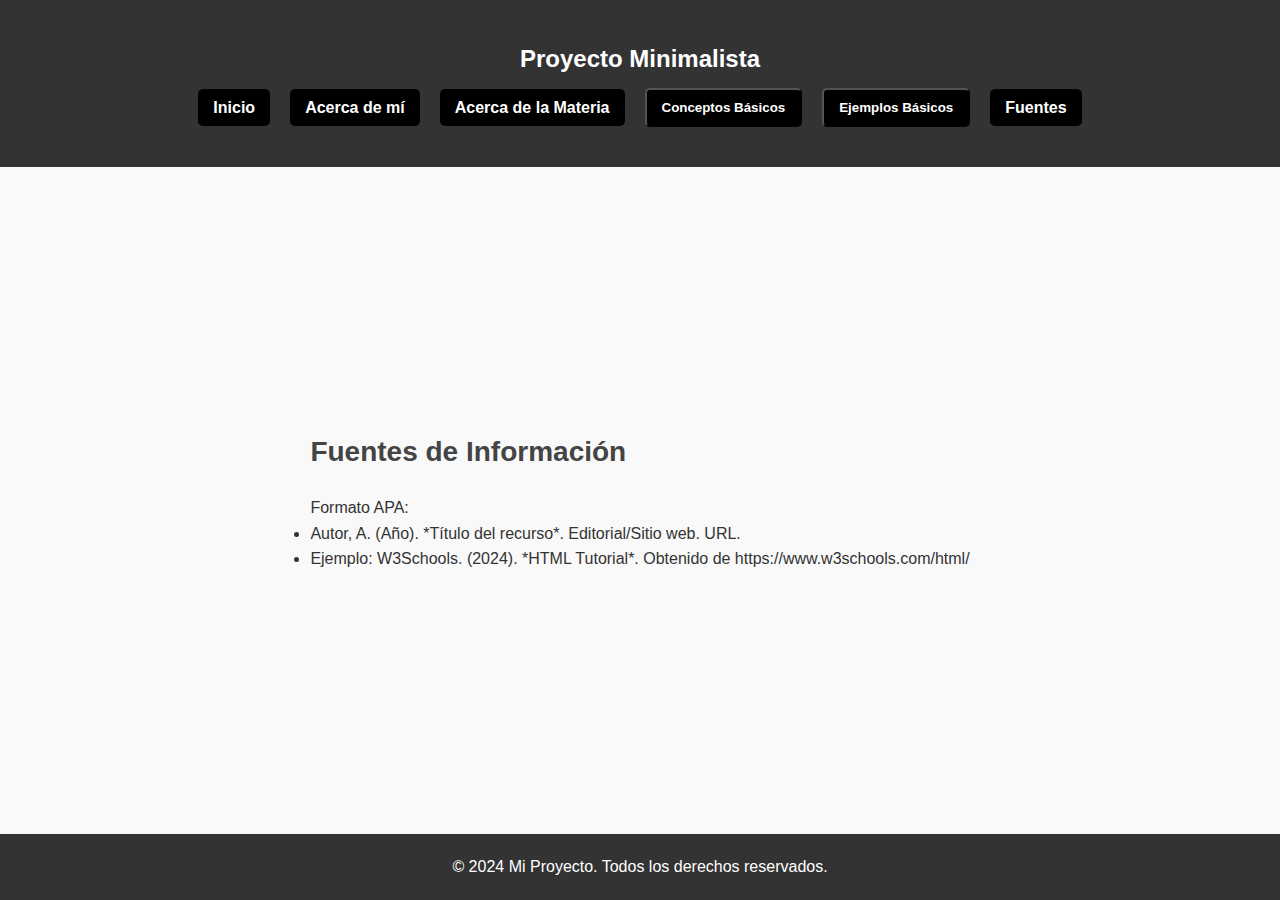
==== fuentes.html @ 9815a08c "avances" ====
<!DOCTYPE html>
<html lang="es">

<head>
    <meta charset="UTF-8">
    <meta name="viewport" content="width=device-width, initial-scale=1.0">
    <title>Fuentes de Información</title>
    <link rel="stylesheet" href="styles.css">
</head>

<body>
    <header class="header">
        <div class="container">
            <h1 class="logo">Proyecto Minimalista</h1>
            <nav>
                <ul class="menu">
                    <li><a href="/index.html" class="menu-item">Inicio</a></li>
                    <li><a href="acerca-de-mi.html" class="menu-item">Acerca de mí</a></li>
                    <li><a href="acerca-de-la-materia.html" class="menu-item">Acerca de la Materia</a></li>
                    <li>
                        <button class="menu-item dropdown" onclick="toggleSubMenu('conceptos-basicos')">Conceptos
                            Básicos</button>
                        <ul id="conceptos-basicos" class="submenu">
                            <li><a href="conceptos/mecanismos.html">Mecanismos de Seguridad</a></li>
                            <li><a href="conceptos/ajax.html">AJAX</a></li>
                            <li><a href="conceptos/jquery.html">JQuery</a></li>
                            <li><a href="conceptos/mootools.html">Mootools</a></li>
                            <li><a href="conceptos/prototype.html">Prototype</a></li>
                        </ul>
                    </li>
                    <li>
                        <button class="menu-item dropdown" onclick="toggleSubMenu('ejemplos-basicos')">Ejemplos
                            Básicos</button>
                        <ul id="ejemplos-basicos" class="submenu">
                            <li><a href="ejemplos/mecanismos.html">Mecanismos de Seguridad</a></li>
                            <li><a href="ejemplos/ajax.html">AJAX</a></li>
                            <li><a href="ejemplos/jquery.html">JQuery</a></li>
                            <li><a href="ejemplos/mootools.html">Mootools</a></li>
                            <li><a href="ejemplos/prototype.html">Prototype</a></li>
                        </ul>
                    </li>
                    <li><a href="fuentes.html" class="menu-item">Fuentes</a></li>
                </ul>
            </nav>
        </div>
    </header>


    <main class="container">
        <h1 class="section-title">Fuentes de Información</h1>
        <p>Formato APA:</p>
        <ul>
            <li>Autor, A. (Año). *Título del recurso*. Editorial/Sitio web. URL.</li>
            <li>Ejemplo: W3Schools. (2024). *HTML Tutorial*. Obtenido de https://www.w3schools.com/html/</li>
        </ul>
    </main>

    <footer class="footer">
        <p>© 2024 Mi Proyecto. Todos los derechos reservados.</p>
    </footer>

    <script src="script.js"></script>

</body>

</html>
---- styles.css ----
/* General Reset */
* {
  margin: 0;
  padding: 0;
  box-sizing: border-box;
}

body {
  font-family: "Montserrat", sans-serif;
  background: #f9f9f9;
  color: #333;
  line-height: 1.6;
  scroll-behavior: smooth;
  display: flex;
  flex-direction: column;
  min-height: 100vh;
}

.container {
  max-width: 1200px;
  margin: auto;
  padding: 20px;
}

.header {
  background: #333;
  color: #fff;
  padding: 20px 0;
}

.logo {
  text-align: center;
  font-weight: 600;
  font-size: 24px;
}

.menu {
  list-style: none;
  display: flex;
  justify-content: center;
  align-items: center;
  gap: 20px;
  margin-top: 10px;
}

.menu-item {
  background-color: black;
  text-decoration: none;
  color: #fff;
  font-weight: 600;
  padding: 10px 15px;
  border-radius: 5px;
  transition: background 0.3s ease;
}

.menu-item:hover {
  background: #555;
}

.submenu {
  display: none;
  position: absolute;
  background: #fff;
  box-shadow: 0 4px 8px rgba(0, 0, 0, 0.1);
  list-style: none;
  padding: 10px;
  margin-top: 10px;
  border-radius: 5px;
}

.submenu li {
  margin-bottom: 10px;
}

.submenu li a {
  color: #333;
  text-decoration: none;
}

.section {
  display: flex;
  flex-direction: column;
  gap: 5px;
  margin: 40px 0;
  padding: 15px;
  transition: all 0.6s ease;
}

.section:hover {
  background-color: #dadada;
  border: black 0.5px solid;
  transition: all 0.6s ease;
}

.section-title {
  font-size: 28px;
  margin-bottom: 20px;
  color: #444;
}

.btn {
  text-decoration: none;
  background: #333;
  color: #fff;
  padding: 10px 20px;
  border-radius: 5px;
  transition: background 0.3s ease;
}

.btn:hover {
  background: #555;
}

.footer {
  text-align: center;
  padding: 20px 0;
  background: #333;
  color: #fff;
  bottom: 0;
}
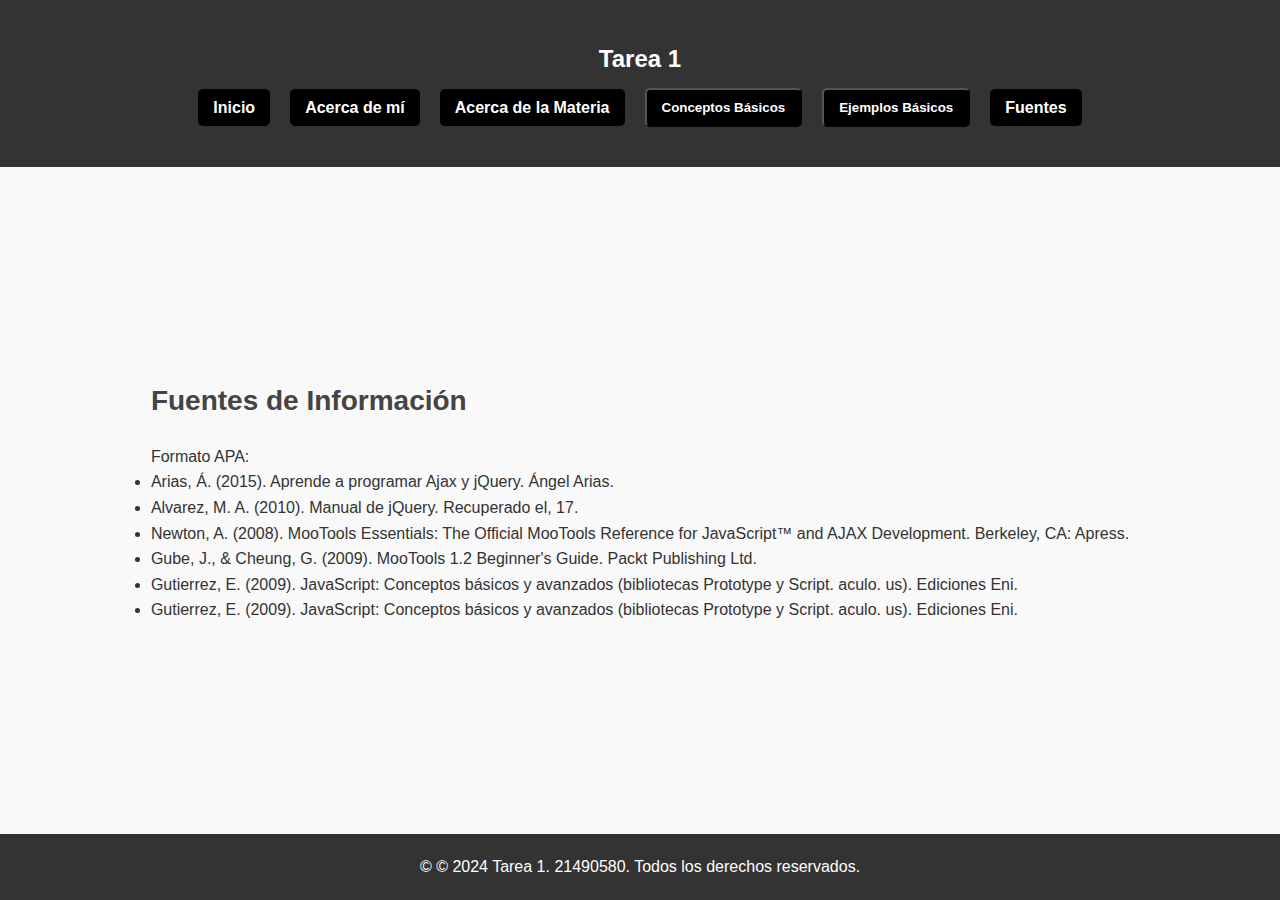
==== commit c854327e: "detalles" ====
--- a/fuentes.html
+++ b/fuentes.html
@@ -11,7 +11,7 @@
 <body>
     <header class="header">
         <div class="container">
-            <h1 class="logo">Proyecto Minimalista</h1>
+            <h1 class="logo">Tarea 1</h1>
             <nav>
                 <ul class="menu">
                     <li><a href="/index.html" class="menu-item">Inicio</a></li>
@@ -50,13 +50,20 @@
         <h1 class="section-title">Fuentes de Información</h1>
         <p>Formato APA:</p>
         <ul>
-            <li>Autor, A. (Año). *Título del recurso*. Editorial/Sitio web. URL.</li>
-            <li>Ejemplo: W3Schools. (2024). *HTML Tutorial*. Obtenido de https://www.w3schools.com/html/</li>
+            <li>Arias, Á. (2015). Aprende a programar Ajax y jQuery. Ángel Arias.</li>
+            <li>Alvarez, M. A. (2010). Manual de jQuery. Recuperado el, 17.</li>
+            <li>Newton, A. (2008). MooTools Essentials: The Official MooTools Reference for JavaScript™ and AJAX
+                Development. Berkeley, CA: Apress.</li>
+            <li>Gube, J., & Cheung, G. (2009). MooTools 1.2 Beginner's Guide. Packt Publishing Ltd.</li>
+            <li>Gutierrez, E. (2009). JavaScript: Conceptos básicos y avanzados (bibliotecas Prototype y Script. aculo.
+                us). Ediciones Eni.</li>
+            <li>Gutierrez, E. (2009). JavaScript: Conceptos básicos y avanzados (bibliotecas Prototype y Script. aculo.
+                us). Ediciones Eni.</li>
         </ul>
     </main>
 
     <footer class="footer">
-        <p>© 2024 Mi Proyecto. Todos los derechos reservados.</p>
+        <p>&copy; © 2024 Tarea 1. 21490580. Todos los derechos reservados.</p>
     </footer>
 
     <script src="script.js"></script>
